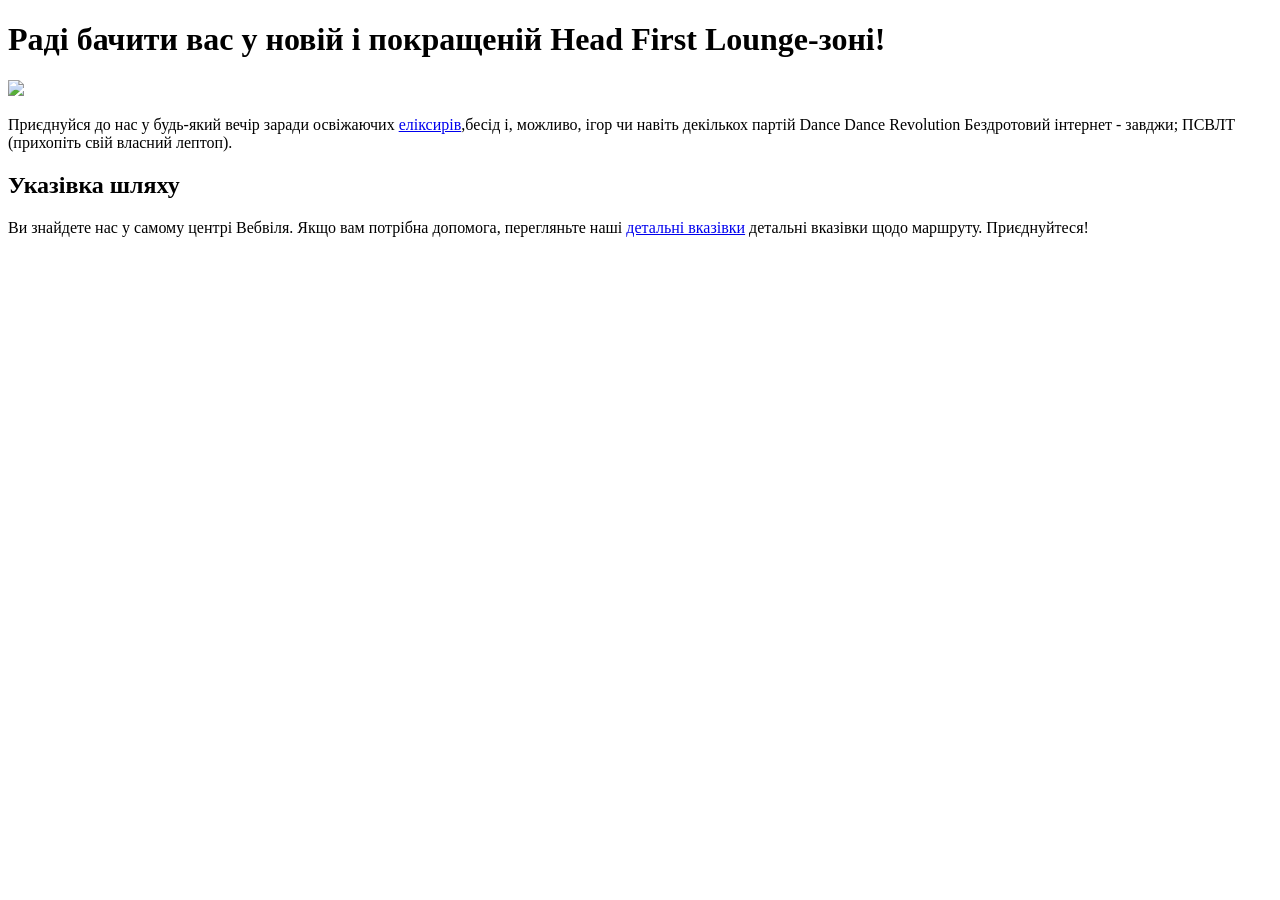
==== index.html @ c71a17b2 "Rename lounge.html to index.html" ====
<!DOCTYPE html>
  <html lang="uk">
  <head>
    <meta charset="utf-8">
    <title>Head First Lounge</title>
    <style>
      p {
        color: marron;
      }
    </style>
  </head>
  <body>
    <h1>Раді бачити вас у новій і покращеній Head First Lounge-зоні!</h1>
    <img src="images/drinks.gif">
    <p>
       Приєднуйся до нас у будь-який вечір 
	   заради освіжаючих <a href="beverages/elixir.html"> 
	   еліксирів</a>,бесід і, можливо, ігор чи 
	   навіть декількох партій Dance Dance 
	   Revolution Бездротовий інтернет - завджи;
	   ПСВЛТ (прихопіть свій власний лептоп).
    </p>
    <h2>Указівка шляху</h2>
    <p>
      Ви знайдете нас у самому центрі Вебвіля.
	  Якщо вам потрібна допомога, перегляньте наші
	  <a href="about/directions.html"> детальні вказівки</a>
	  детальні вказівки щодо маршруту. Приєднуйтеся!
    </p>
  </body>
</html>
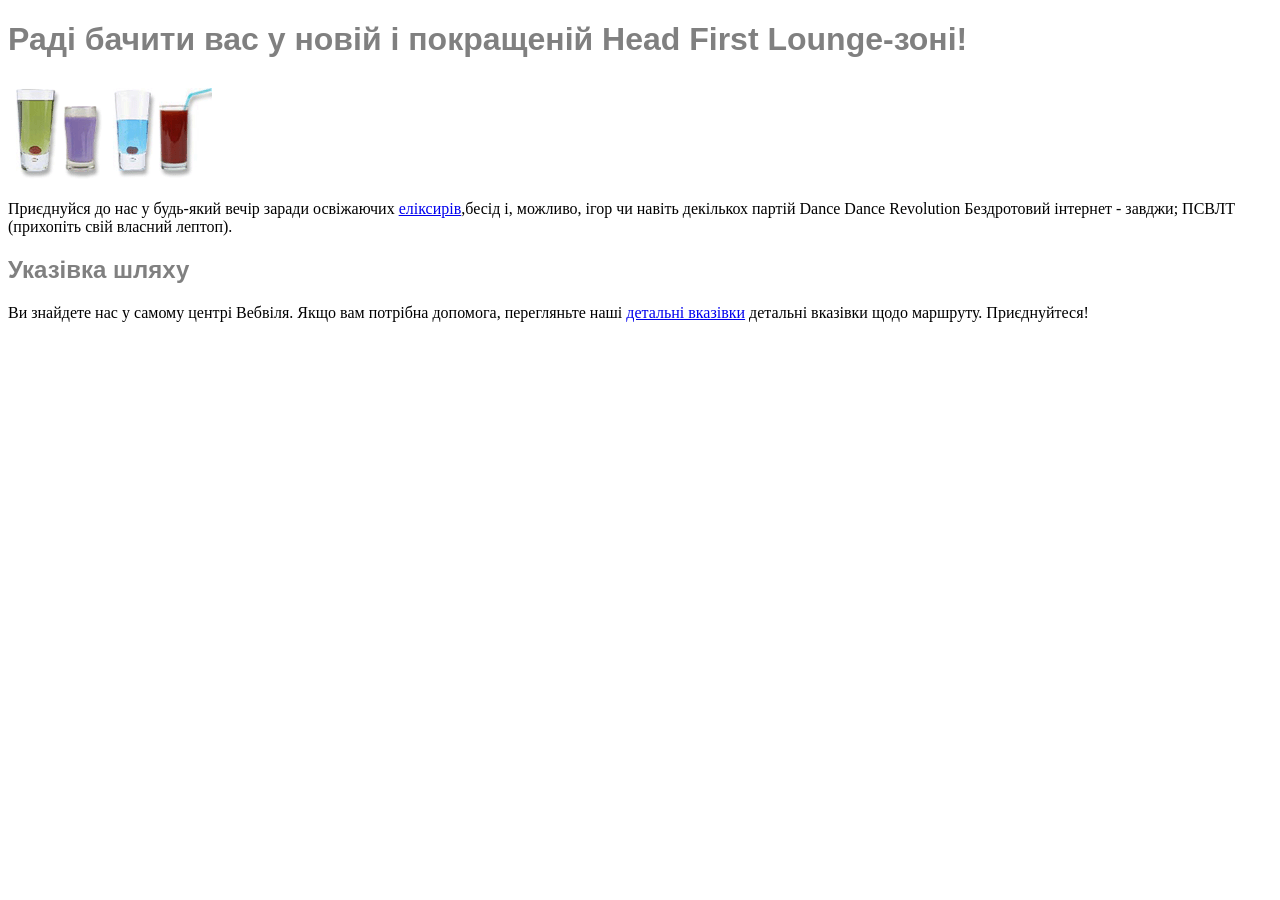
==== commit 04721f44: "more css" ====
--- a/index.html
+++ b/index.html
@@ -4,6 +4,10 @@
     <meta charset="utf-8">
     <title>Head First Lounge</title>
     <style>
+      h1, h2 {
+        font-family: sans-serif;
+        color: gray;
+      }
       p {
         color: marron;
       }
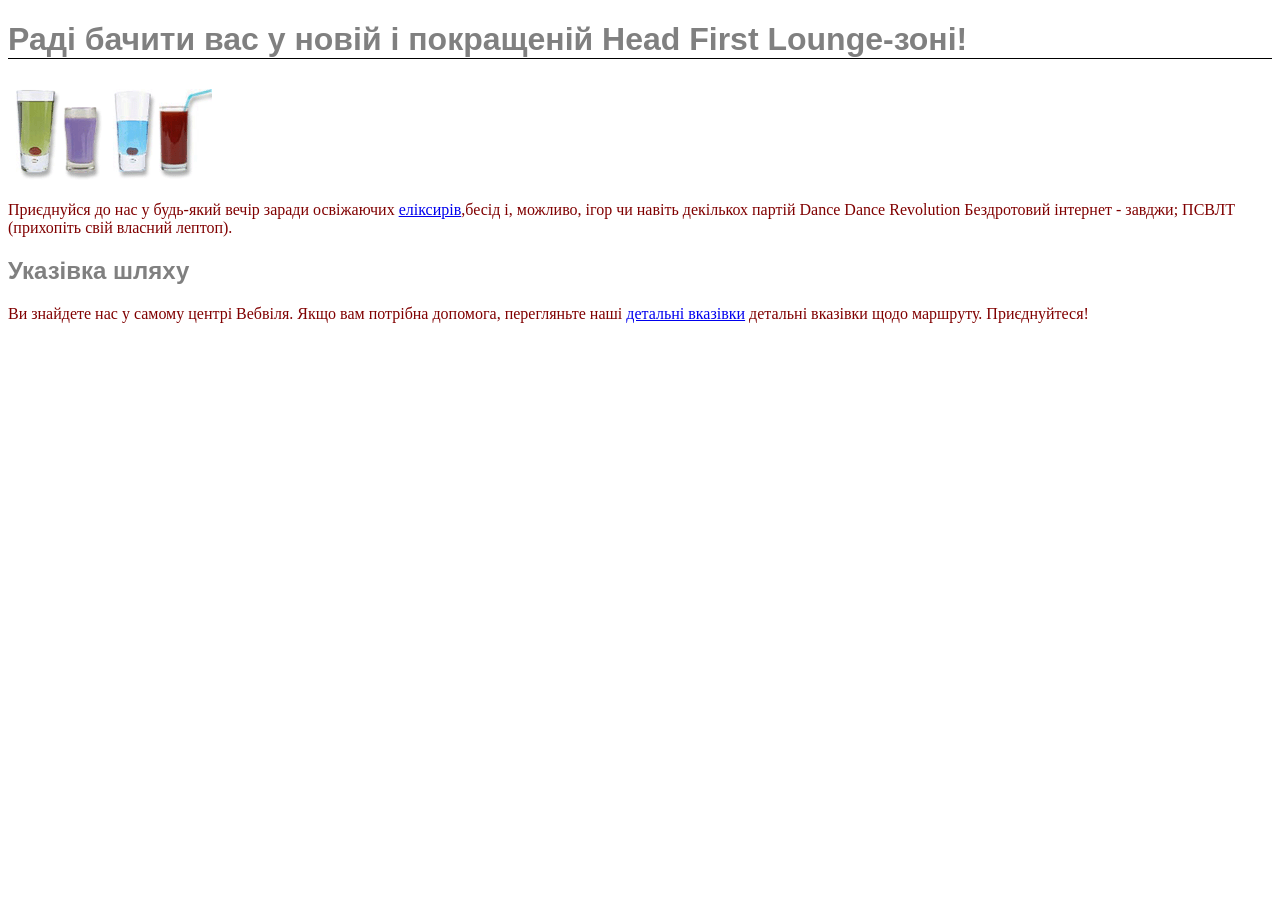
==== commit 09709760: "solid black line under h1" ====
--- a/index.html
+++ b/index.html
@@ -8,8 +8,11 @@
         font-family: sans-serif;
         color: gray;
       }
+      h1 {
+        border-bottom: 1px solid black;
+      }
       p {
-        color: marron;
+        color: maroon;
       }
     </style>
   </head>
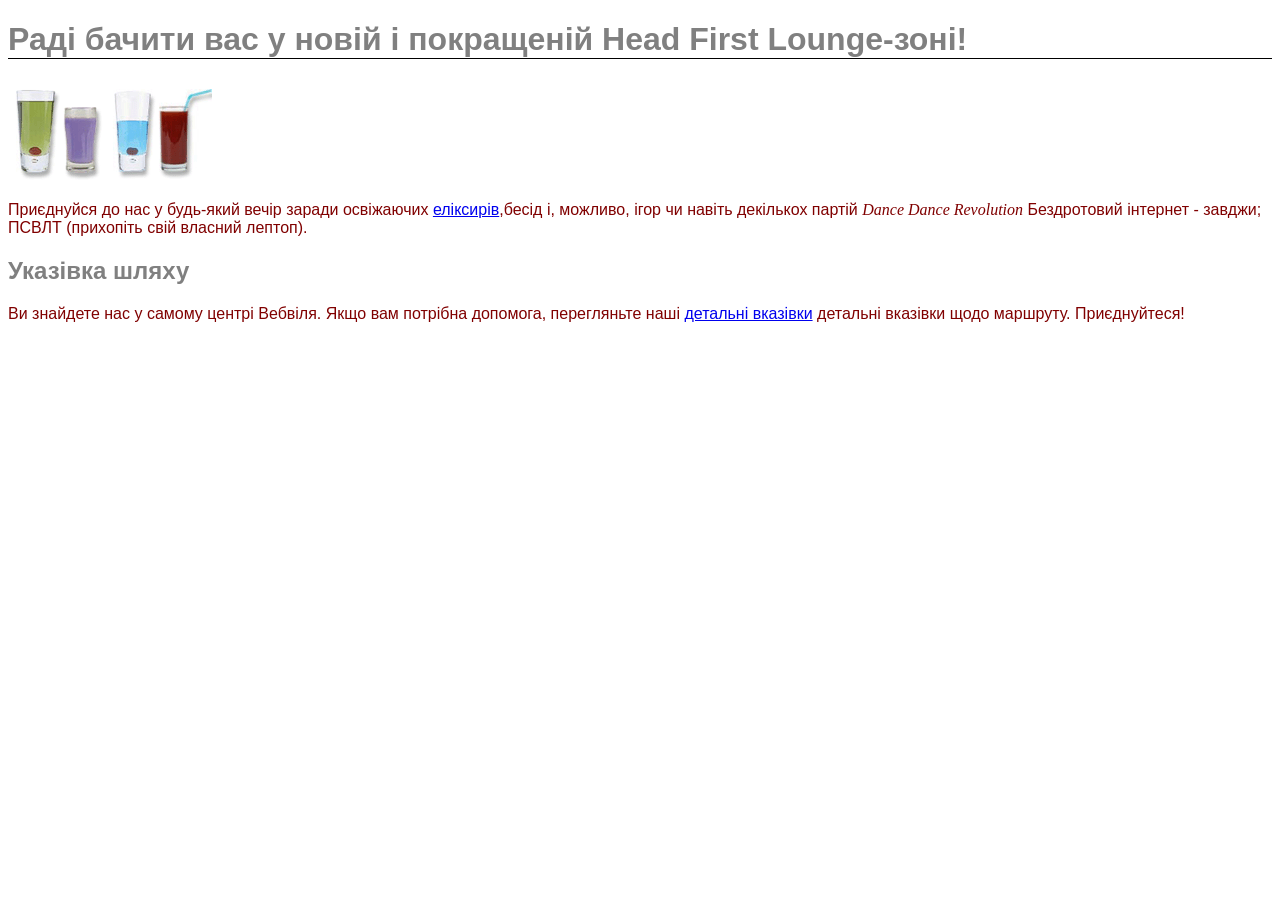
==== commit 5ba90404: "em font" ====
--- a/index.html
+++ b/index.html
@@ -3,18 +3,7 @@
   <head>
     <meta charset="utf-8">
     <title>Head First Lounge</title>
-    <style>
-      h1, h2 {
-        font-family: sans-serif;
-        color: gray;
-      }
-      h1 {
-        border-bottom: 1px solid black;
-      }
-      p {
-        color: maroon;
-      }
-    </style>
+    <link type="text/css" rel="stylesheet" href="index.css">
   </head>
   <body>
     <h1>Раді бачити вас у новій і покращеній Head First Lounge-зоні!</h1>
@@ -23,8 +12,8 @@
        Приєднуйся до нас у будь-який вечір 
 	   заради освіжаючих <a href="beverages/elixir.html"> 
 	   еліксирів</a>,бесід і, можливо, ігор чи 
-	   навіть декількох партій Dance Dance 
-	   Revolution Бездротовий інтернет - завджи;
+	   навіть декількох партій <em>Dance Dance 
+	   Revolution</em> Бездротовий інтернет - завджи;
 	   ПСВЛТ (прихопіть свій власний лептоп).
     </p>
     <h2>Указівка шляху</h2>
--- a/index.css
+++ b/index.css
@@ -0,0 +1,15 @@
+body{
+    font-family: sans-serif;
+}
+h1, h2 {
+    color: gray;
+}
+h1 {
+    border-bottom: 1px solid black;
+}
+p {
+    color: maroon;
+}
+em {
+    font-family: serif;
+}
